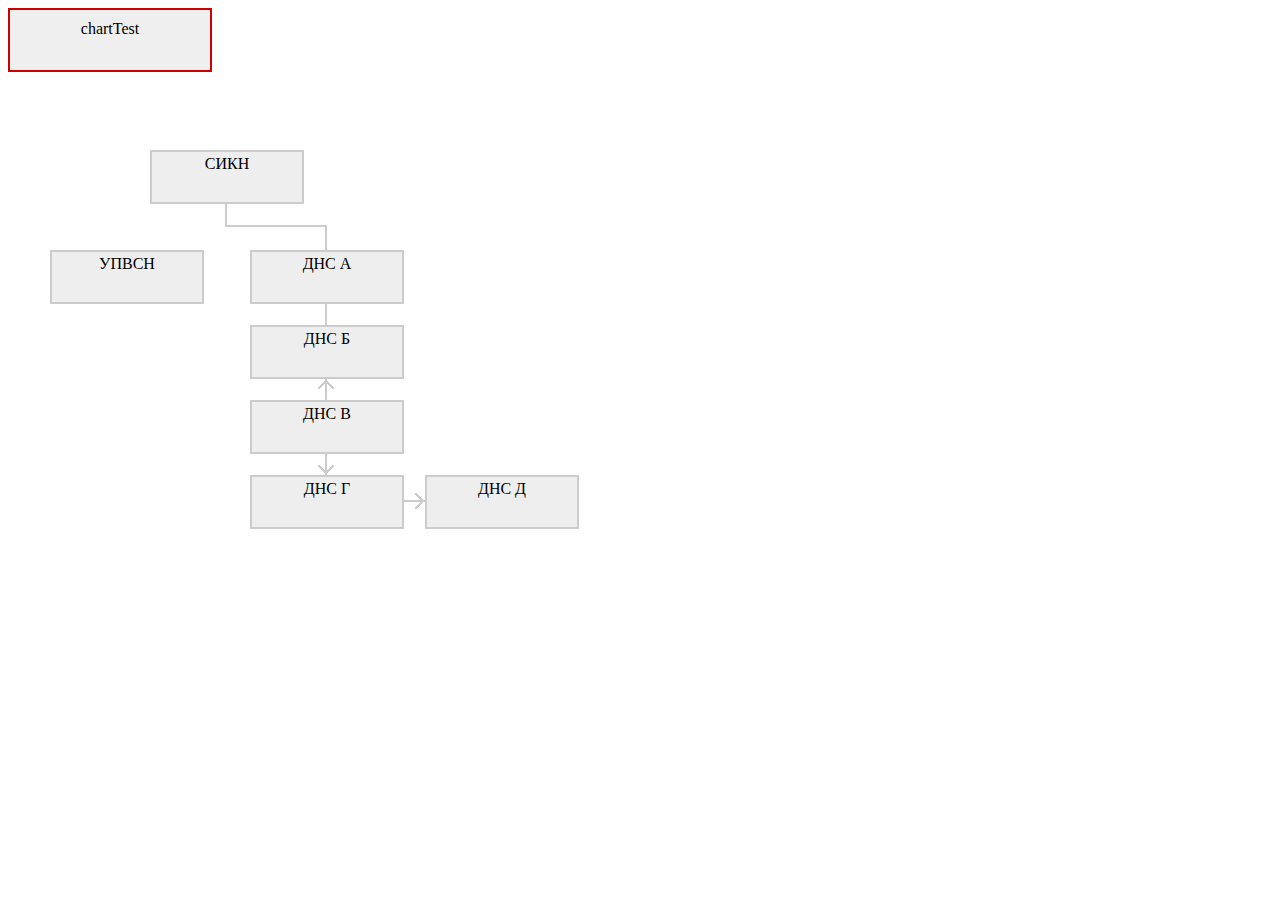
==== index.html @ 94165d9d "Refactoring" ====
﻿<!DOCTYPE html>
<html>
	<head>
		<meta charset = "utf-8">
		<title>Chart</title>
		<script src = "js/jquery-1.11.1.min.js"></script>
		<script src = "js/chart.js"></script>
		<script src = "js/testChart.js"></script>
        <script src ="js/draganddrop.js"></script>
		<link rel = "stylesheet" type = "text/css" href="css/chart.css"/> 
	</head>
	<body>
		<div class = "chart"></div>
        <div class ="chartTest">chartTest</div>
	</body>
</html>
---- css/chart.css ----
﻿.chart{
	position: absolute;
	top: 50px; 
	left: 50px;
	right: 50px;
	bottom: 50px;
}
.node{
	width: 150px;
	height: 50px;
	border: solid 2px #ccc;
	background: #eee;
	position: absolute;
	cursor: pointer;
}
.nodeContent{
	padding: 3px;
	text-align: center;	
}
.line{
	background-color: #ccc;
	position: absolute;
	cursor: pointer;
}
.horizontalSegment{
	width: 200px;
	height: 2px;
}
.verticalSegment{
	width: 2px;
	height: 200px;
}
.glif{
	position: absolute;
	width: 16px;
	height: 16px;
}
.chartTest {
    width: 200px;
    height: 50px;
    border: solid 2px #CD0000;
    padding-top: 10px;
    text-align: center;
    cursor: pointer;
    background: #efefef;
}
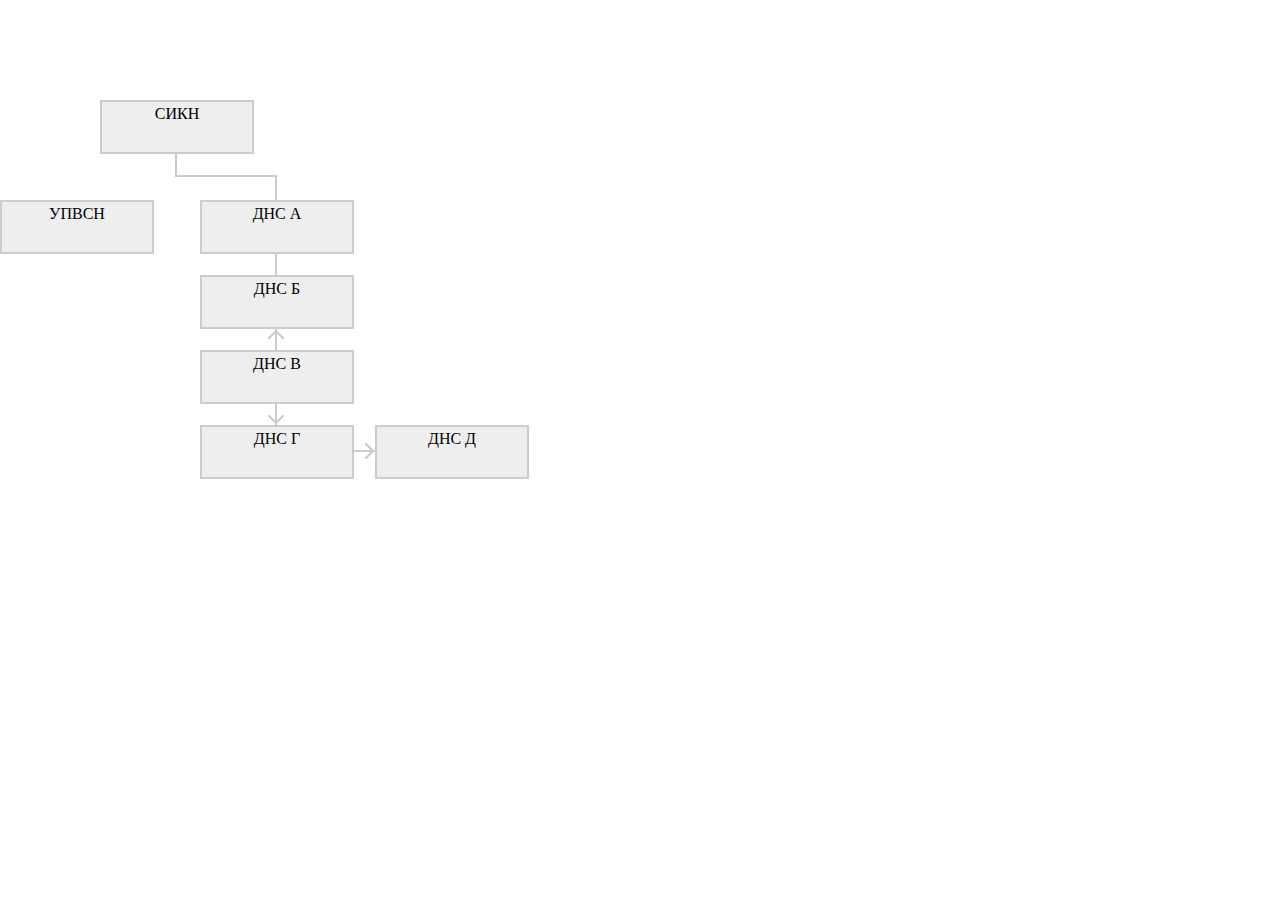
==== commit 507bd13e: "Make it draggable" ====
--- a/index.html
+++ b/index.html
@@ -11,6 +11,5 @@
 	</head>
 	<body>
 		<div class = "chart"></div>
-        <div class ="chartTest">chartTest</div>
 	</body>
-</html>+</html>
--- a/css/chart.css
+++ b/css/chart.css
@@ -1,9 +1,9 @@
 ﻿.chart{
 	position: absolute;
-	top: 50px; 
-	left: 50px;
-	right: 50px;
-	bottom: 50px;
+	top: 0px; 
+	left: 0px;
+	right: 0px;
+	bottom: 0px;
 }
 .node{
 	width: 150px;
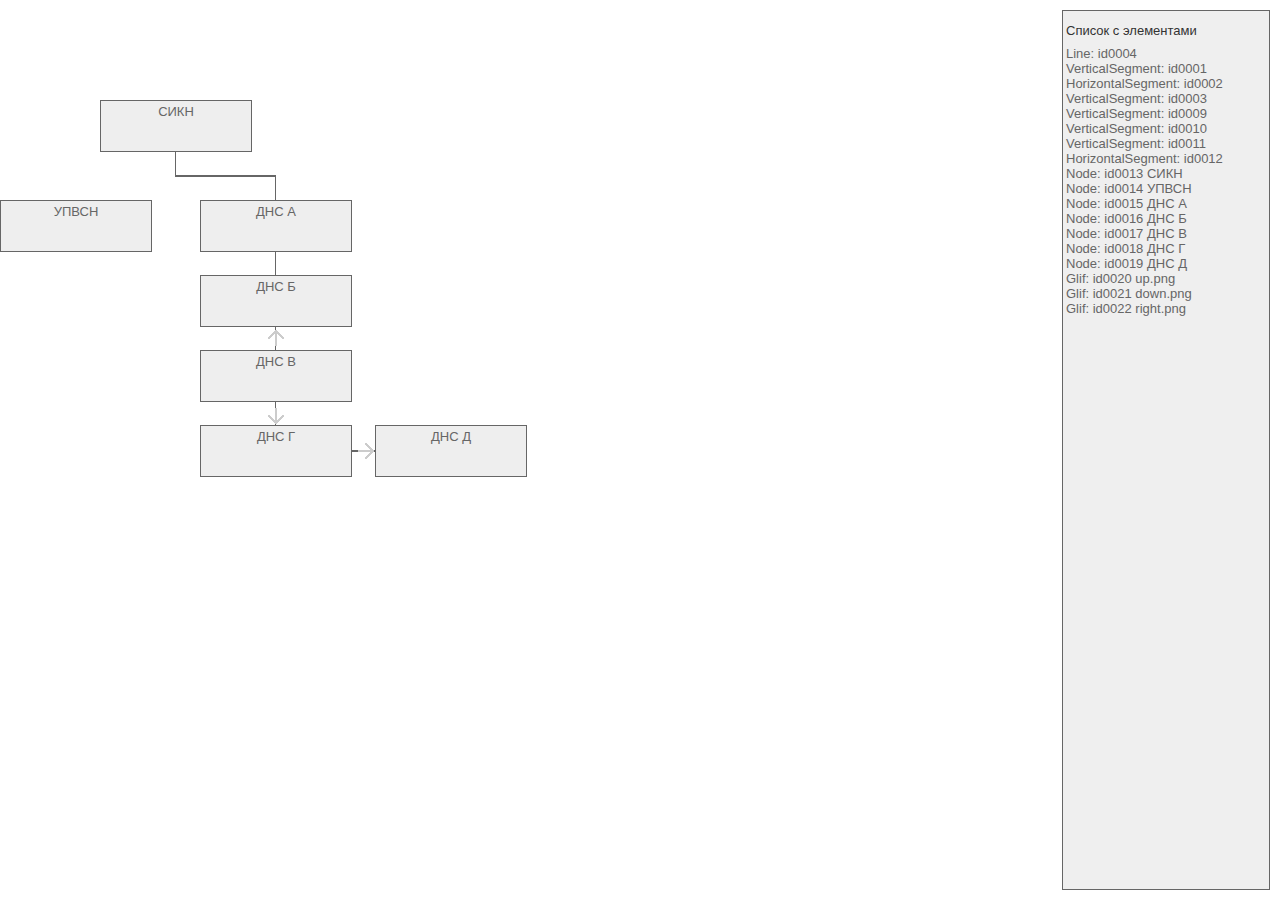
==== commit 7f737eb0: "elementsList" ====
--- a/index.html
+++ b/index.html
@@ -4,12 +4,17 @@
 		<meta charset = "utf-8">
 		<title>Chart</title>
 		<script src = "js/jquery-1.11.1.min.js"></script>
+		<script src = "js/units.js"></script>
 		<script src = "js/chart.js"></script>
 		<script src = "js/testChart.js"></script>
         <script src ="js/draganddrop.js"></script>
 		<link rel = "stylesheet" type = "text/css" href="css/chart.css"/> 
 	</head>
 	<body>
-		<div class = "chart"></div>
+		<div class = "chart">
+            <div id="elementList">
+                <h1>Список с элементами</h1>
+            </div>
+		</div>
 	</body>
 </html>
--- a/css/chart.css
+++ b/css/chart.css
@@ -1,4 +1,14 @@
-﻿.chart{
+﻿body {
+    font-family: 'Arial Black', Gadget, sans-serif;
+    font-size: 13px;
+    color: #666;
+}
+h1 {
+    font-weight: normal;
+    font-size: 1em;
+    color: #333;
+}
+.chart{
 	position: absolute;
 	top: 0px; 
 	left: 0px;
@@ -8,8 +18,8 @@
 .node{
 	width: 150px;
 	height: 50px;
-	border: solid 2px #ccc;
 	background: #eee;
+    border: solid 1px #666;
 	position: absolute;
 	cursor: pointer;
 }
@@ -18,7 +28,7 @@
 	text-align: center;	
 }
 .line{
-	background-color: #ccc;
+	background-color: #666;
 	position: absolute;
 	cursor: pointer;
 }
@@ -27,7 +37,7 @@
 	height: 2px;
 }
 .verticalSegment{
-	width: 2px;
+	width: 1px;
 	height: 200px;
 }
 .glif{
@@ -35,12 +45,24 @@
 	width: 16px;
 	height: 16px;
 }
-.chartTest {
+.selected {
+    z-index: 9000;
+    -moz-box-shadow: rgba(0, 0, 0, 0.4) 0 0 10px;
+    -webkit-box-shadow: rgba(0, 0, 0, 0.4) 0 0 10px;
+    box-shadow: rgba(0, 0, 0, 0.4) 0 0 10px;
+}
+.group {
+    position: absolute;
+}
+#elementList {
+    position: absolute;
+    right: 10px;
     width: 200px;
-    height: 50px;
-    border: solid 2px #CD0000;
-    padding-top: 10px;
-    text-align: center;
-    cursor: pointer;
+    top: 10px;
+    bottom: 10px;
+    overflow: auto;
+    border: solid 1px #666;
+    padding: 3px;
+    z-index: 8000;
     background: #efefef;
-}
+}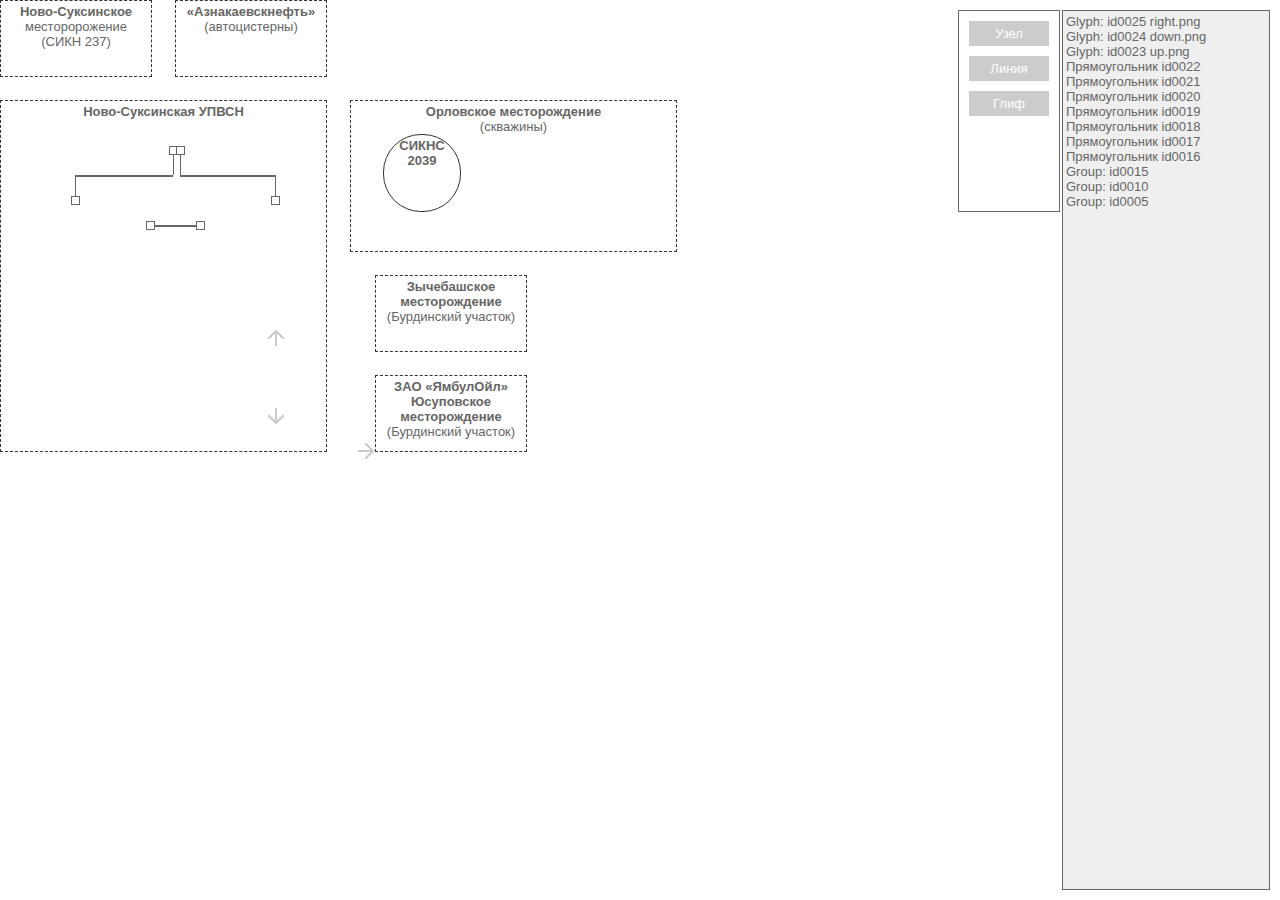
==== commit 1a1b1a97: "Типы объектов." ====
--- a/index.html
+++ b/index.html
@@ -5,15 +5,20 @@
 		<title>Chart</title>
 		<script src = "js/jquery-1.11.1.min.js"></script>
 		<script src = "js/units.js"></script>
+        <script src = "js/Line.js"></script>
 		<script src = "js/chart.js"></script>
 		<script src = "js/testChart.js"></script>
         <script src ="js/draganddrop.js"></script>
+        <script src ="js/tools.js"></script>
 		<link rel = "stylesheet" type = "text/css" href="css/chart.css"/> 
 	</head>
 	<body>
 		<div class = "chart">
-            <div id="elementList">
-                <h1>Список с элементами</h1>
+            <div id="elementList"></div>
+            <div id="tools">
+                <div class="button" id="nodeCreate">Узел</div>
+                <div class="button" id="lineCreate">Линия</div>
+                <div class="button" id="glyphCreate">Глиф</div>
             </div>
 		</div>
 	</body>
--- a/css/chart.css
+++ b/css/chart.css
@@ -40,7 +40,7 @@
 	width: 1px;
 	height: 200px;
 }
-.glif{
+.glyph{
 	position: absolute;
 	width: 16px;
 	height: 16px;
@@ -65,4 +65,28 @@
     padding: 3px;
     z-index: 8000;
     background: #efefef;
-}+}
+#tools {
+    position: absolute;
+    right: 220px;
+    width: 100px;
+    top: 10px;
+    height: 200px;
+    border: solid 1px #666;
+}
+.button {
+    text-align: center;
+    margin: 10px;
+    padding: 5px;
+    color: #fff;
+    background: #ccc;
+    cursor: pointer;
+}
+.point {
+    position: absolute;
+    width: 7px;
+    height: 7px;
+    border: solid 1px #666;
+    cursor: pointer;
+    background: #fff;
+}
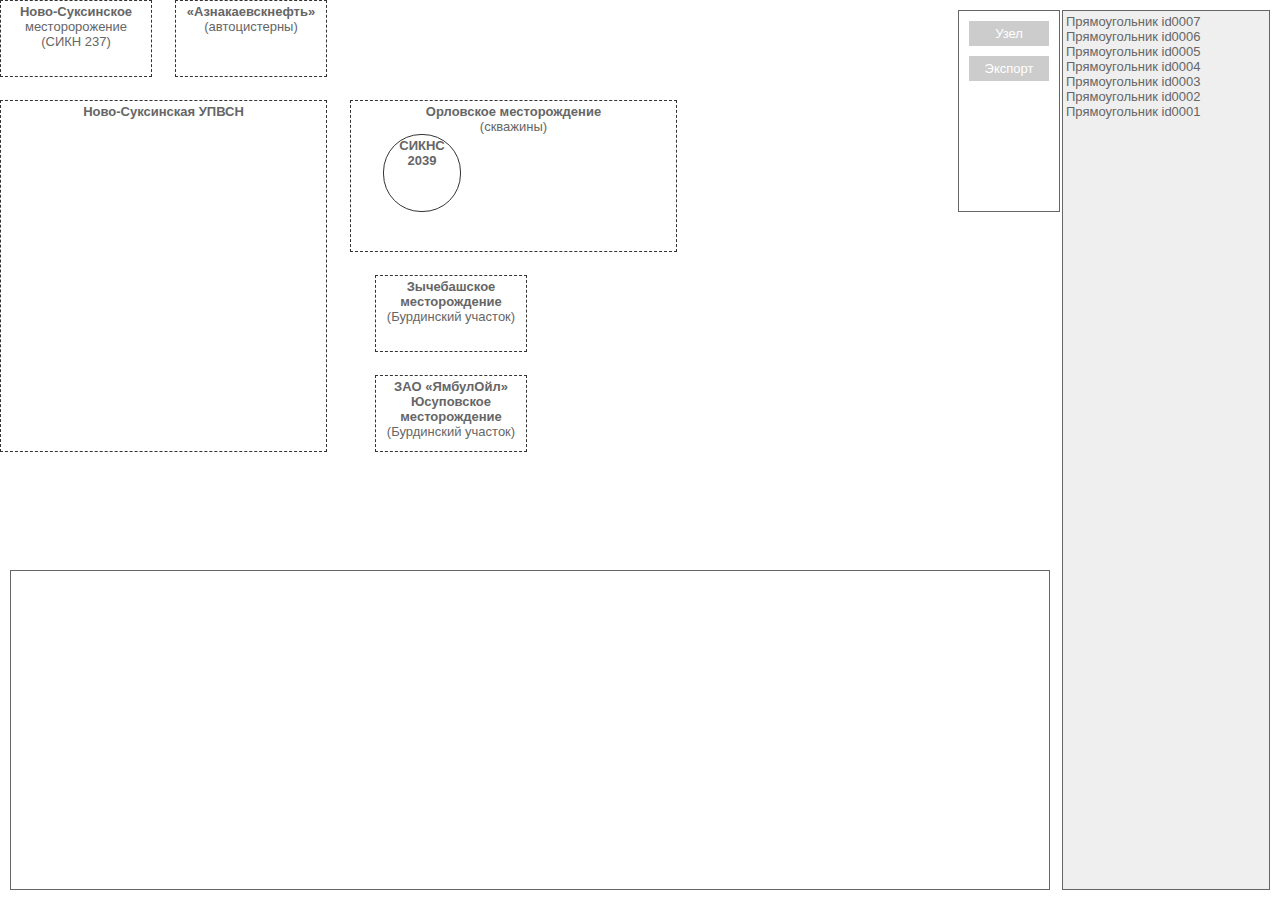
==== commit d8f9f287: "Библиотека chart" ====
--- a/index.html
+++ b/index.html
@@ -17,9 +17,9 @@
             <div id="elementList"></div>
             <div id="tools">
                 <div class="button" id="nodeCreate">Узел</div>
-                <div class="button" id="lineCreate">Линия</div>
-                <div class="button" id="glyphCreate">Глиф</div>
+                <div class="button" id="exportButton">Экспорт</div>
             </div>
+            <div id = "export"></div>
 		</div>
 	</body>
 </html>
--- a/css/chart.css
+++ b/css/chart.css
@@ -90,3 +90,15 @@
     cursor: pointer;
     background: #fff;
 }
+#export {
+    position: absolute;
+    bottom: 10px;
+    height: 300px;
+    left: 10px;
+    right: 230px;
+    border: solid 1px #666;
+    overflow: auto;
+    background: #fff;
+    z-index: 9000;
+    padding: 9px;
+}
